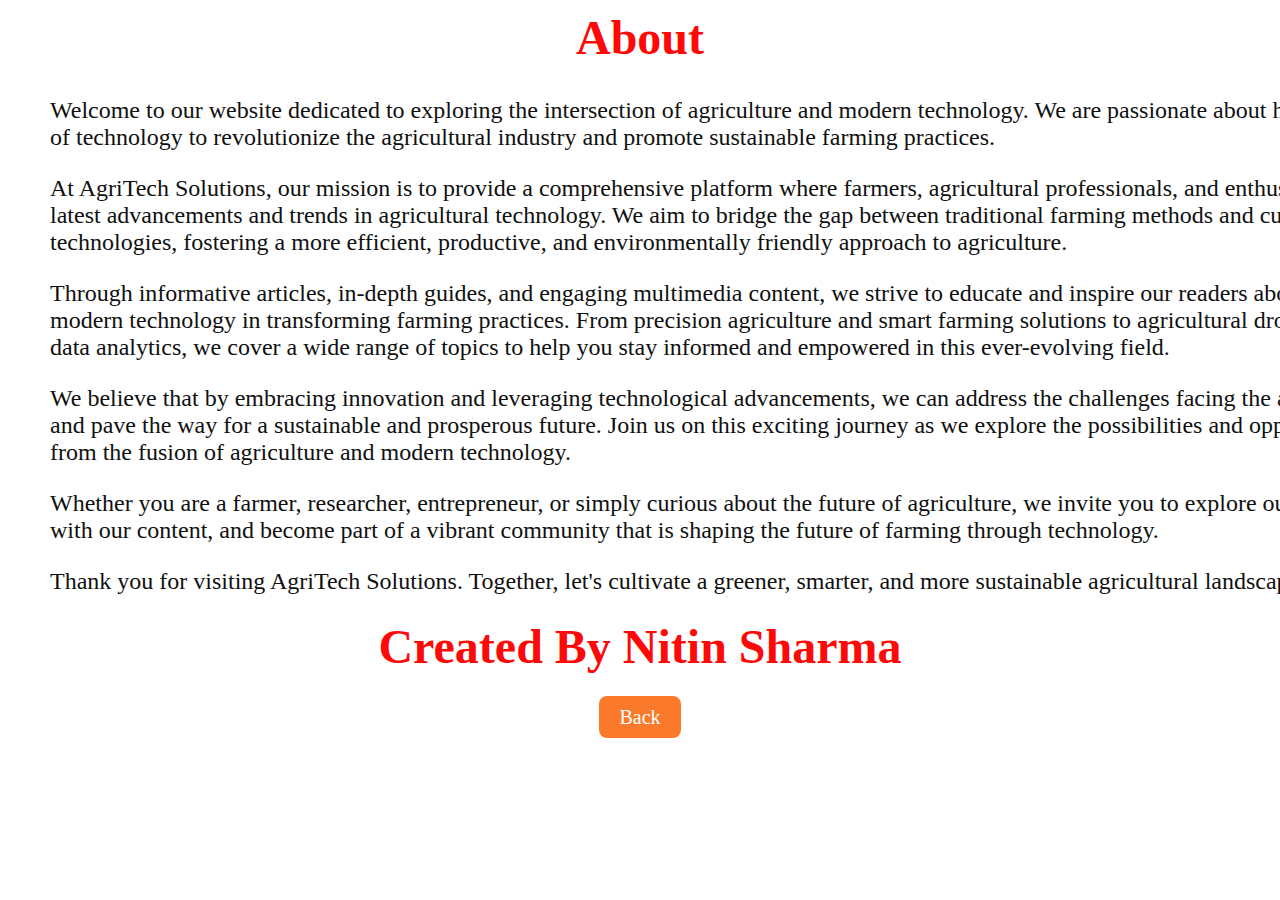
==== Aboutus.html @ fd67f2d4 "Add files via upload" ====
<!DOCTYPE html>
<html lang="en">
<head>
    <meta charset="UTF-8">
    <meta http-equiv="X-UA-Compatible" content="IE=edge">
    <meta name="viewport" content="width=device-width, initial-scale=1.0">          
    <title>About us</title>
    <link rel="apple-touch-icon" sizes="180x180" href="/TASK 1/img/apple-touch-icon.png">
    <link rel="icon" type="image/png" sizes="32x32" href="/TASK 1/img/favicon-32x32.png">
    <link rel="icon" type="image/png" sizes="16x16" href="/TASK 1/img/favicon-16x16.png">
    <link rel="manifest" href="/TASK 1/img/site.webmanifest">
    <link rel="stylesheet" href="Aboutus.css"> 
</head>
<body>
    <section class="about">
        <h1>About</h1>

        <p>Welcome to our website dedicated to exploring the intersection of agriculture and modern technology. We are passionate about harnessing the power of technology to revolutionize the agricultural industry and promote sustainable farming practices. </p>

        <p> At AgriTech Solutions, our mission is to provide a comprehensive platform where farmers, agricultural professionals, and enthusiasts can access the latest advancements and trends in agricultural technology. We aim to bridge the gap between traditional farming methods and cutting-edge technologies, fostering a more efficient, productive, and environmentally friendly approach to agriculture.</p>
            
        <p>Through informative articles, in-depth guides, and engaging multimedia content, we strive to educate and inspire our readers about the potential of modern technology in transforming farming practices. From precision agriculture and smart farming solutions to agricultural drones, IoT devices, and data analytics, we cover a wide range of topics to help you stay informed and empowered in this ever-evolving field.</p>
            
        <p>We believe that by embracing innovation and leveraging technological advancements, we can address the challenges facing the agriculture industry and pave the way for a sustainable and prosperous future. Join us on this exciting journey as we explore the possibilities and opportunities that arise from the fusion of agriculture and modern technology.</p>
            
        <p>Whether you are a farmer, researcher, entrepreneur, or simply curious about the future of agriculture, we invite you to explore our website, engage with our content, and become part of a vibrant community that is shaping the future of farming through technology.</p>
            
        <p>Thank you for visiting AgriTech Solutions. Together, let's cultivate a greener, smarter, and more sustainable agricultural landscape.</p>

        <h1>Created By Nitin Sharma</h1>

        <div>
            <a href="/TASK 1/index.html">Back</a>
        </div>
    </section>
</body>
</html>
---- Aboutus.css ----
body{
    margin: 0;
    padding: 0;
    box-sizing: border-box;
    background: url("/TASK 1/img/aboutus.jpg");
    background-size: cover;
}
.about {
    display: block;
    text-align: center;
}
.about h1 {
    font-size: 3em;
    margin-top: 10px;
    color: rgb(255, 8, 8);
}
  
.about p {
    margin-left: 50px;
    font-size: 1.5em;
    color: rgb(16, 16, 16);
    text-align: left;
    width: 90rem;
}

div a{
    text-decoration: none;
    color: white;
    padding: 10px 20px;
    font-size: 20px;
    background-color: #fb792b;
    border-radius: 8px;
}
div a:hover{
    background: transparent;
    border: 1px solid rgb(124, 92, 205);
    transition: 0.4sec;  
}
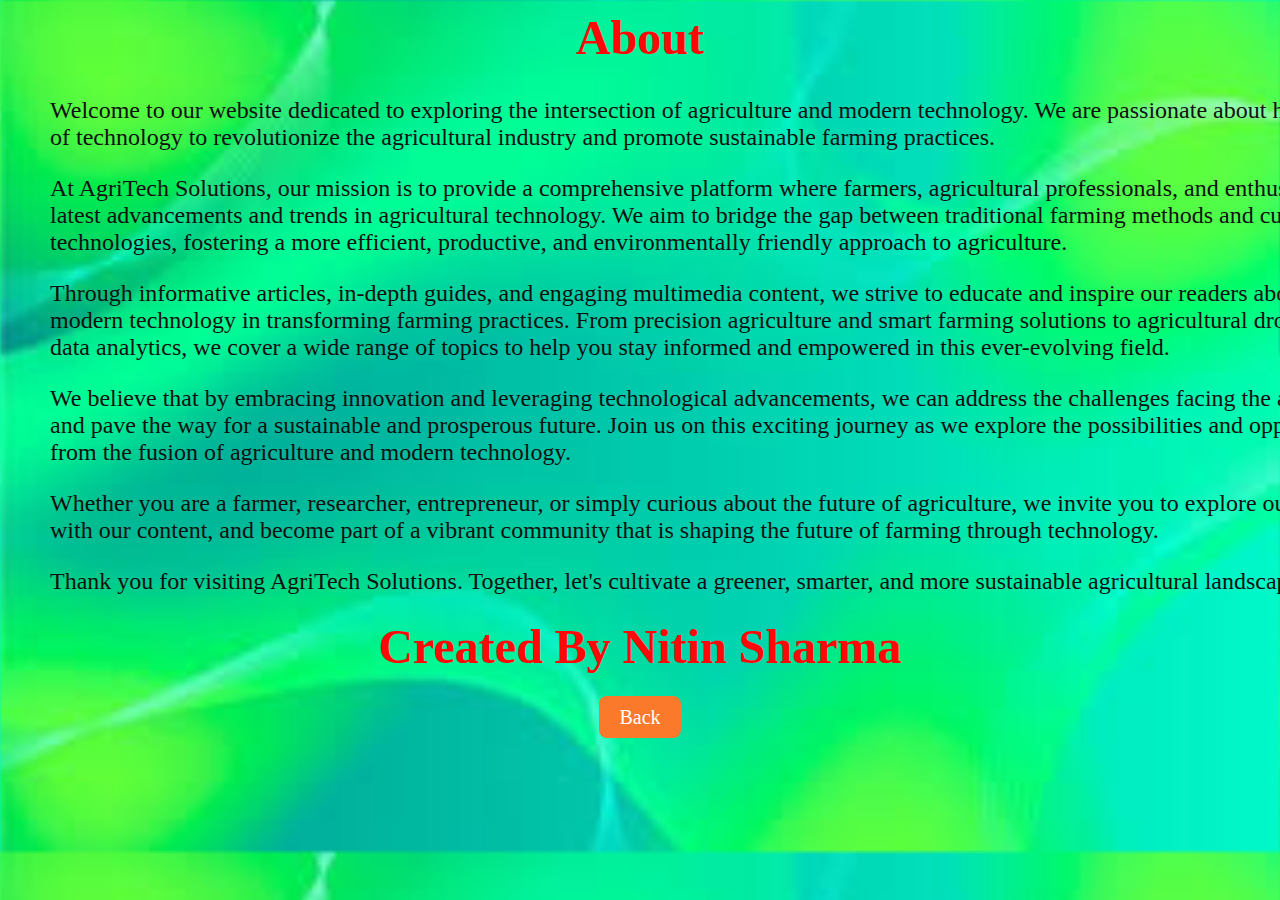
==== commit 2c05ed15: "has updated" ====
--- a/Aboutus.html
+++ b/Aboutus.html
@@ -5,10 +5,10 @@
     <meta http-equiv="X-UA-Compatible" content="IE=edge">
     <meta name="viewport" content="width=device-width, initial-scale=1.0">          
     <title>About us</title>
-    <link rel="apple-touch-icon" sizes="180x180" href="/TASK 1/img/apple-touch-icon.png">
-    <link rel="icon" type="image/png" sizes="32x32" href="/TASK 1/img/favicon-32x32.png">
-    <link rel="icon" type="image/png" sizes="16x16" href="/TASK 1/img/favicon-16x16.png">
-    <link rel="manifest" href="/TASK 1/img/site.webmanifest">
+    <link rel="apple-touch-icon" sizes="180x180" href="./img/apple-touch-icon.png">
+    <link rel="icon" type="image/png" sizes="32x32" href="./img/favicon-32x32.png">
+    <link rel="icon" type="image/png" sizes="16x16" href="./img/favicon-16x16.png">
+    <link rel="manifest" href="./img/site.webmanifest">
     <link rel="stylesheet" href="Aboutus.css"> 
 </head>
 <body>
@@ -30,7 +30,7 @@
         <h1>Created By Nitin Sharma</h1>
 
         <div>
-            <a href="/TASK 1/index.html">Back</a>
+            <a href="./index.html">Back</a>
         </div>
     </section>
 </body>
--- a/Aboutus.css
+++ b/Aboutus.css
@@ -2,7 +2,7 @@
     margin: 0;
     padding: 0;
     box-sizing: border-box;
-    background: url("/TASK 1/img/aboutus.jpg");
+    background: url("./img/aboutus.jpg");
     background-size: cover;
 }
 .about {
